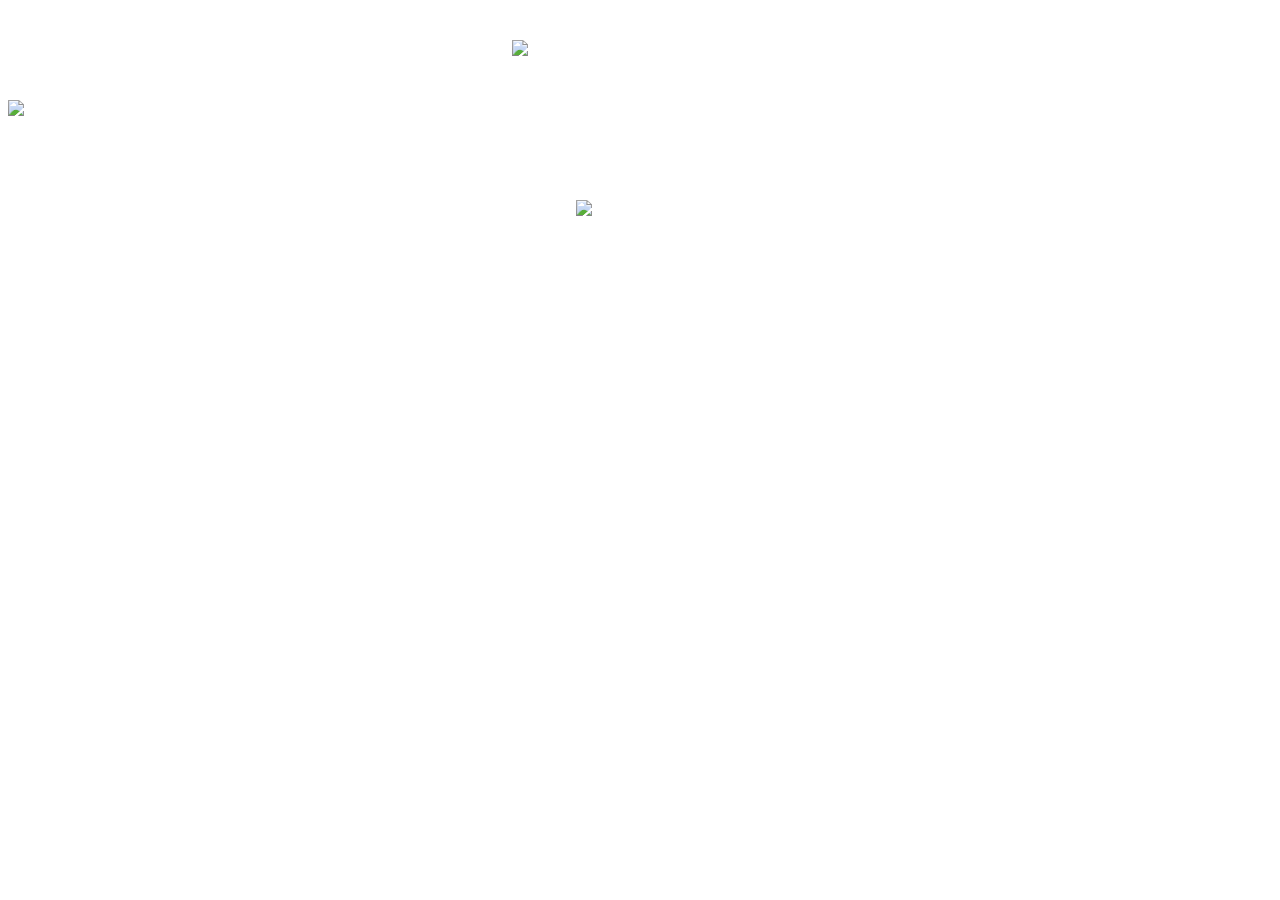
==== css/positioning/index.html @ 523ab8b0 "add index.html and style.css for assignment 3.3" ====
<!DOCTYPE html>
<html>
<head>
  <link rel="stylesheet" type="text/css" href="style.css">
  <title>Dress the Octopus</title>
</head>
<body>
  <img id="octopus" src="octopus.png">
  <img id="hat" src="hat.png">
  <img id="glasses" src="glasses.png">
</body>
</html>
---- css/positioning/style.css ----
#octopus {
  display: block;
  margin-top: 100px;
  margin-right: auto;
  margin-left: auto;
}

#hat {
  position: absolute;
  z-index: 2;
  left: 40%;
  top:40px
}

#glasses {
  position: absolute;
  z-index: 3;
  left: 45%;
  top: 200px
}
/* noticed that this isn't a very good solution as when you change the window size the items move with it.  Seems like there is a better way to do this but spending too much time to figure it out */
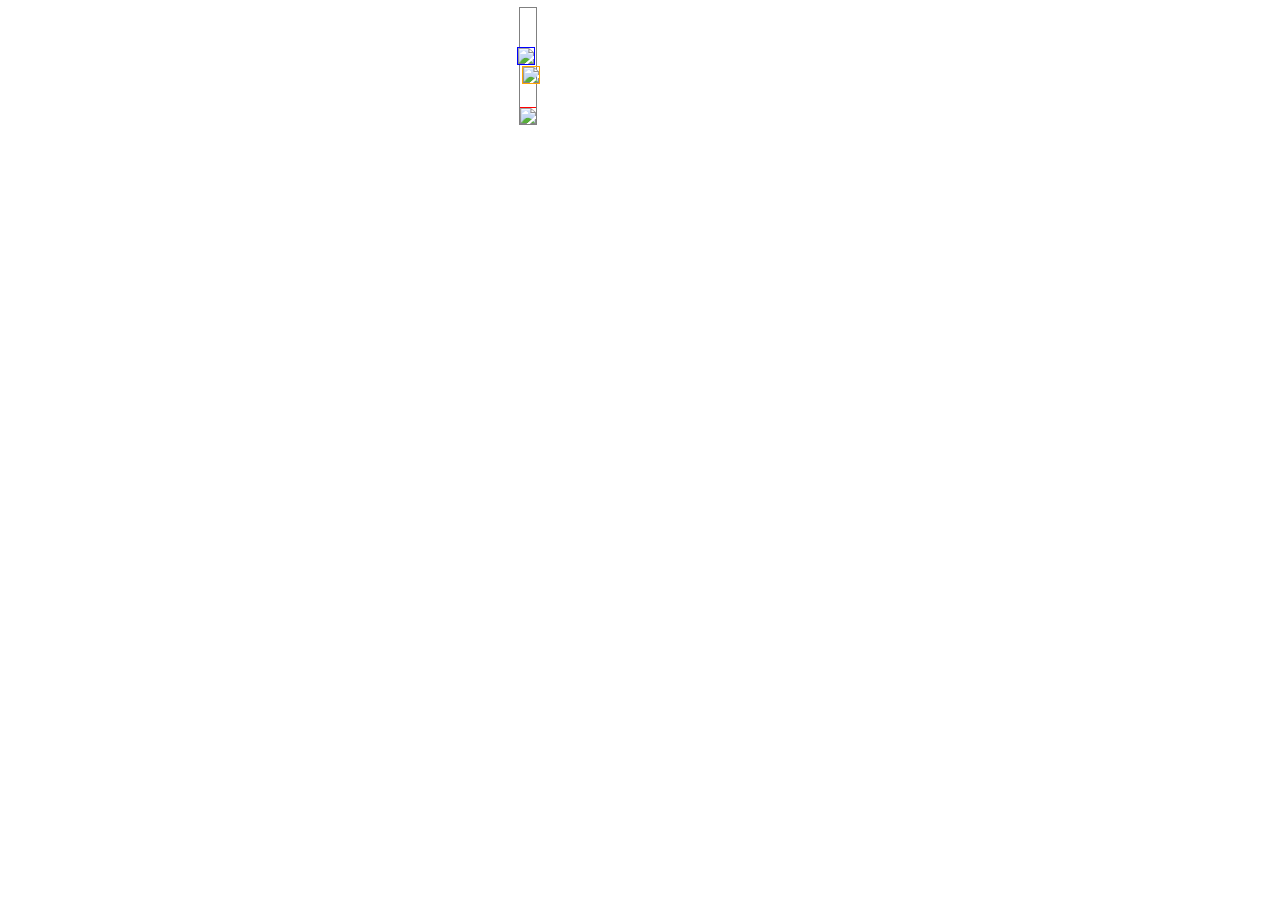
==== commit 011737d1: "update index and style.css to be fixed on octopus" ====
--- a/css/positioning/index.html
+++ b/css/positioning/index.html
@@ -5,8 +5,10 @@
   <title>Dress the Octopus</title>
 </head>
 <body>
-  <img id="octopus" src="octopus.png">
-  <img id="hat" src="hat.png">
-  <img id="glasses" src="glasses.png">
+  <div class="wrapper">
+    <img id="octopus" src="octopus.png">
+    <img id="hat" src="hat.png">
+    <img id="glasses" src="glasses.png">
+  </div>
 </body>
 </html>--- a/css/positioning/style.css
+++ b/css/positioning/style.css
@@ -1,22 +1,27 @@
-
+.wrapper{
+  outline: solid 1px gray;
+  position:absolute;
+  margin-left:40%;
+  /*I wanted to use margin left auto and margin right auto to center, but seemed like doesn't work,  Why doesn't that work?*/
+}
 #octopus {
+  outline: solid 1px red;
   display: block;
   margin-top: 100px;
-  margin-right: auto;
-  margin-left: auto;
 }
 
 #hat {
+   outline: solid 1px blue;
   position: absolute;
   z-index: 2;
-  left: 40%;
+  left: -10%;
   top:40px
 }
 
 #glasses {
+   outline: solid 1px orange;
   position: absolute;
   z-index: 3;
-  left: 45%;
-  top: 200px
+  left: 20%;
+  top: 51%;
 }
-/* noticed that this isn't a very good solution as when you change the window size the items move with it.  Seems like there is a better way to do this but spending too much time to figure it out */